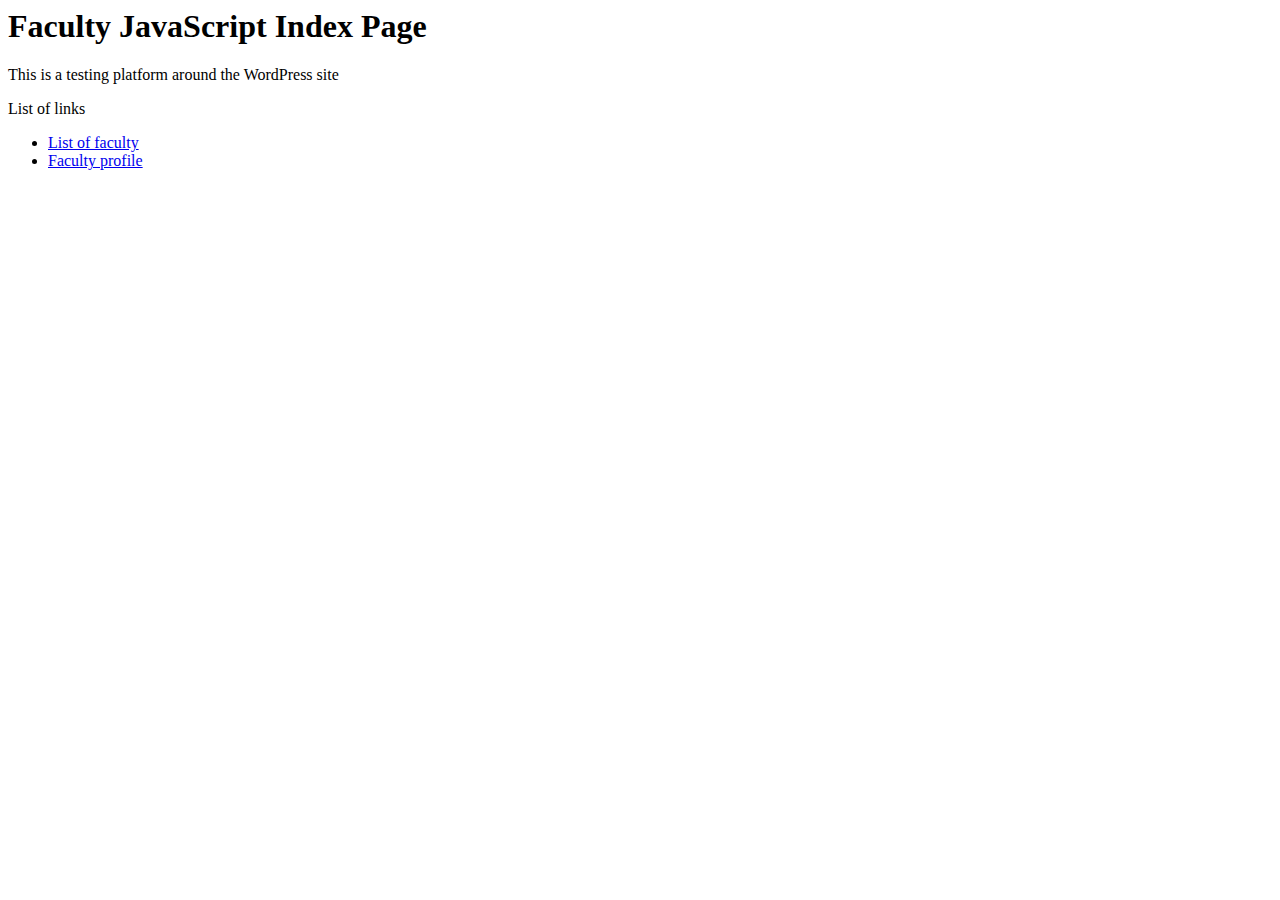
==== index.html @ 1d6cdd0d "Initial" ====
<html>
    <head>
        <meta charset="UTF-8">
        <meta name="viewport" content="width=device-width, initial-scale=1">
        <link rel="dns-prefetch" href="https://cdn.toolkit.illinois.edu">
        <link rel="icon" href="https://cdn.brand.illinois.edu/favicon.ico">
        <link rel="stylesheet" href="https://cdn.toolkit.illinois.edu/2.15/toolkit.css" media="all">
        <script src="https://cdn.toolkit.illinois.edu/2.15/toolkit.js"></script> 
        <title>Faculty JavaScript Index page</title>
    </head>
    <body>
        <div class="il-formatted">
            <h1>Faculty JavaScript Index Page</h1>
            <p>This is a testing platform around the WordPress site</p>
            <p>List of links</p>
            <ul>
                <li><a href="list.html">List of faculty</a></li>
                <li><a href="profile.html">Faculty profile</a></li>
            </ul>
        </div>
    </body>
</html>
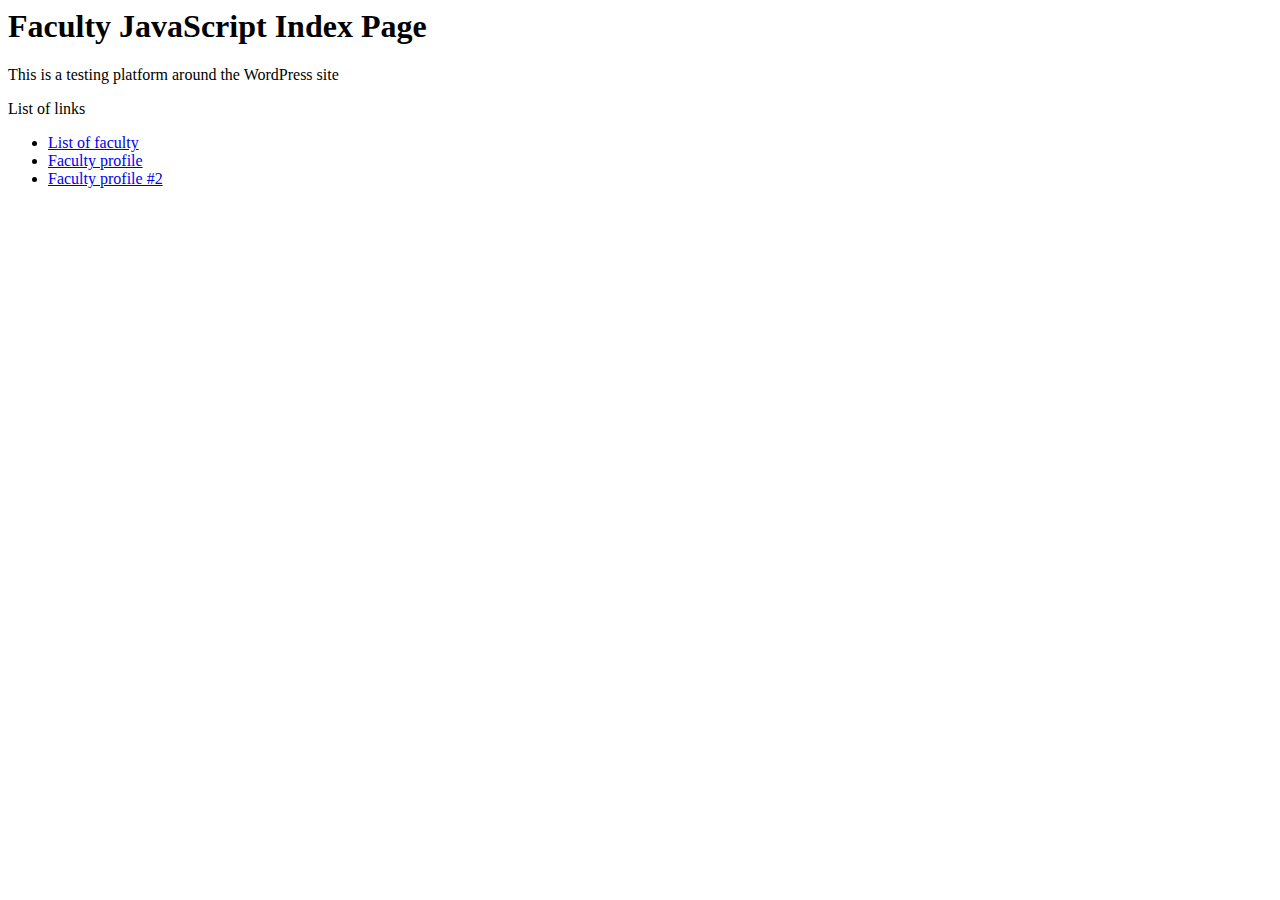
==== commit 7a2a3733: "More tweaks" ====
--- a/index.html
+++ b/index.html
@@ -15,7 +15,8 @@
             <p>List of links</p>
             <ul>
                 <li><a href="list.html">List of faculty</a></li>
-                <li><a href="profile.html">Faculty profile</a></li>
+                <li><a href="profile.html?username=robblind">Faculty profile</a></li>
+                <li><a href="profile.html?username=jonesjw">Faculty profile #2</a></li>
             </ul>
         </div>
     </body>
